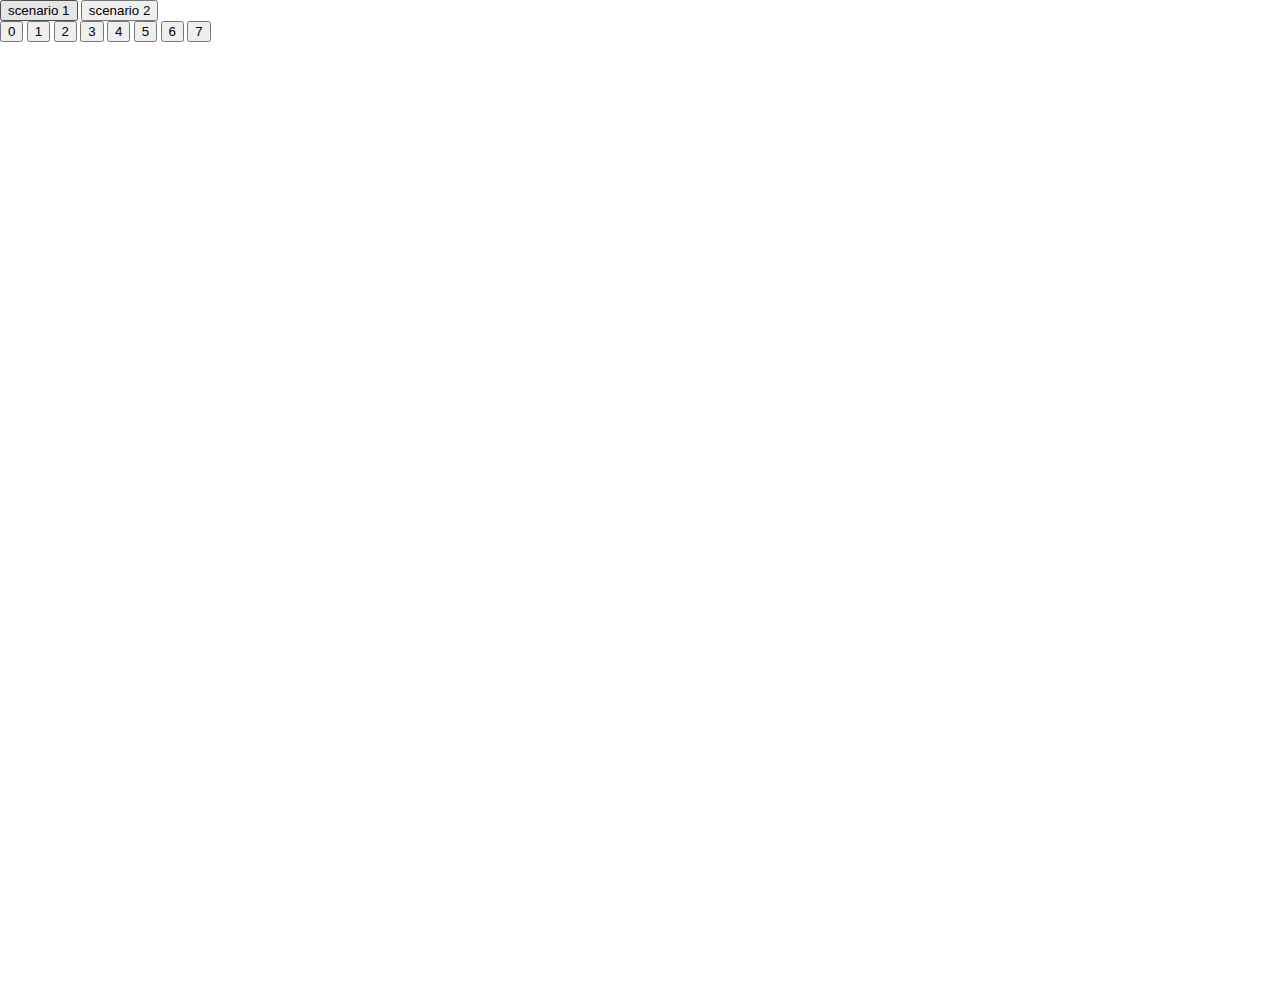
==== scenario2.html @ d7f0a626 "kkk" ====
<!DOCTYPE html> 
<html>
    <head>
        <meta charset="utf-8" />
        <meta name="format-detection" content="telephone=no" />
        <meta name="apple-mobile-web-app-capable" content="yes" />
        <!-- WARNING: for iOS 7, remove the width=device-width and height=device-height attributes. See https://issues.apache.org/jira/browse/CB-4323 -->
        <meta name="viewport" content="user-scalable=no, initial-scale=1, maximum-scale=1, minimum-scale=1, width=device-width, height=device-height, target-densitydpi=device-dpi" />
        <link rel="stylesheet" type="text/css" href="css/index.css" />
        <title>HCI</title>
    </head>
<body> 
    <div class="menu">
    <input type="button" value="scenario 1" onClick="document.location.href='index.html'">
    <input type="button" value="scenario 2" onClick="document.location.href='scenario2.html'">
    </div>    
    <div class="scenario2_menu">
    <input type="button" value="0" onClick="app.doScenario(0)">
    <input type="button" value="1" onClick="app.doScenario(1)">
    <input type="button" value="2" onClick="app.doScenario(2)">
    <input type="button" value="3" onClick="app.doScenario(3)">
    <input type="button" value="4" onClick="app.doScenario(4)">
    <input type="button" value="5" onClick="app.doScenario(5)">
    <input type="button" value="6" onClick="app.doScenario(6)">
    <input type="button" value="7" onClick="app.doScenario(7)">
    </div>  
    <div class="scenario2"></div>

        <script type="text/javascript" src="cordova.js"></script>
        <script type="text/javascript" src="js/jquery-2.0.3.min.js"></script>
        <script type="text/javascript" src="js/eq.js"></script>
        <script type="text/javascript" src="js/index.js"></script>
        <script type="text/javascript">
		
            app.initialize();
			
			jQuery(document).ready(function(e) {                
				var bod = jQuery('.scenario2');
				var wHeight = (jQuery(window).height()) + "px";
				bod.css('height', wHeight);
            });
        </script>
</body>
</html>
---- css/index.css ----
/*
 * Licensed to the Apache Software Foundation (ASF) under one
 * or more contributor license agreements.  See the NOTICE file
 * distributed with this work for additional information
 * regarding copyright ownership.  The ASF licenses this file
 * to you under the Apache License, Version 2.0 (the
 * "License"); you may not use this file except in compliance
 * with the License.  You may obtain a copy of the License at
 *
 * http://www.apache.org/licenses/LICENSE-2.0
 *
 * Unless required by applicable law or agreed to in writing,
 * software distributed under the License is distributed on an
 * "AS IS" BASIS, WITHOUT WARRANTIES OR CONDITIONS OF ANY
 * KIND, either express or implied.  See the License for the
 * specific language governing permissions and limitations
 * under the License.
 */
* {
    -webkit-tap-highlight-color: rgba(0,0,0,0); /* make transparent link selection, adjust last value opacity 0 to 1.0 */
}

body {
    -webkit-touch-callout: none;                /* prevent callout to copy image, etc when tap to hold */
    -webkit-text-size-adjust: none;             /* prevent webkit from resizing text to fit */
    -webkit-user-select: none;                  /* prevent copy paste, to allow, change 'none' to 'text' */
    
    font-family:'HelveticaNeue-Light', 'HelveticaNeue', Helvetica, Arial, sans-serif;
    font-size:12px;
    height:100%;
    margin:0px;
    padding:0px;
    text-transform:uppercase;
    width:100%;
}

/* Portrait layout (default) */
.app, .scenario2 {  
	overflow:hidden;
    min-height:100%;                  
    width:100%;                  
    text-align:center; 
	position:absolute;
	top:100px;
	left:0px;
	z-index:1;
} 
 

.zoomed { 
    overflow:hidden;
    min-height:100%;                  
    width:100%;                  
    text-align:center; 
	position:absolute;
	top:100px;
	left:0px; 
	z-index:10 ;
} 
 
.loadingGif {
	position:absolute;
	left:50%;
	top:50%;
	z-index:100;
}
.loadingGif img{	
	height:400px;
	width:400px;
}

/* Landscape layout (with min-width) */
@media screen and (min-aspect-ratio: 1/1) and (min-width:400px) {
    .app {
        /*padding:75px 0px 75px 170px;   padding-top + padding-bottom + text area = image height */
      /*  margin:-90px 0px 0px -198px;   offset vertical: half of image height */
                                      /* offset horizontal: half of image width and text area width */
    }
}

h1 {
    font-size:24px;
    font-weight:normal;
    margin:0px;
    overflow:visible;
    padding:0px;
    text-align:center;
}

.event {
    border-radius:4px;
    -webkit-border-radius:4px;
    color:#FFFFFF;
    font-size:12px;
    margin:0px 30px;
    padding:2px 0px;
}

.event.listening {
    background-color:#333333;
    display:block;
}

.event.received {
    background-color:#4B946A;
    display:none;
}

@keyframes fade {
    from { opacity: 1.0; }
    50% { opacity: 0.4; }
    to { opacity: 1.0; }
}
 
@-webkit-keyframes fade {
    from { opacity: 1.0; }
    50% { opacity: 0.4; }
    to { opacity: 1.0; }
}
 
.blink {
    animation:fade 3000ms infinite;
    -webkit-animation:fade 3000ms infinite;
}
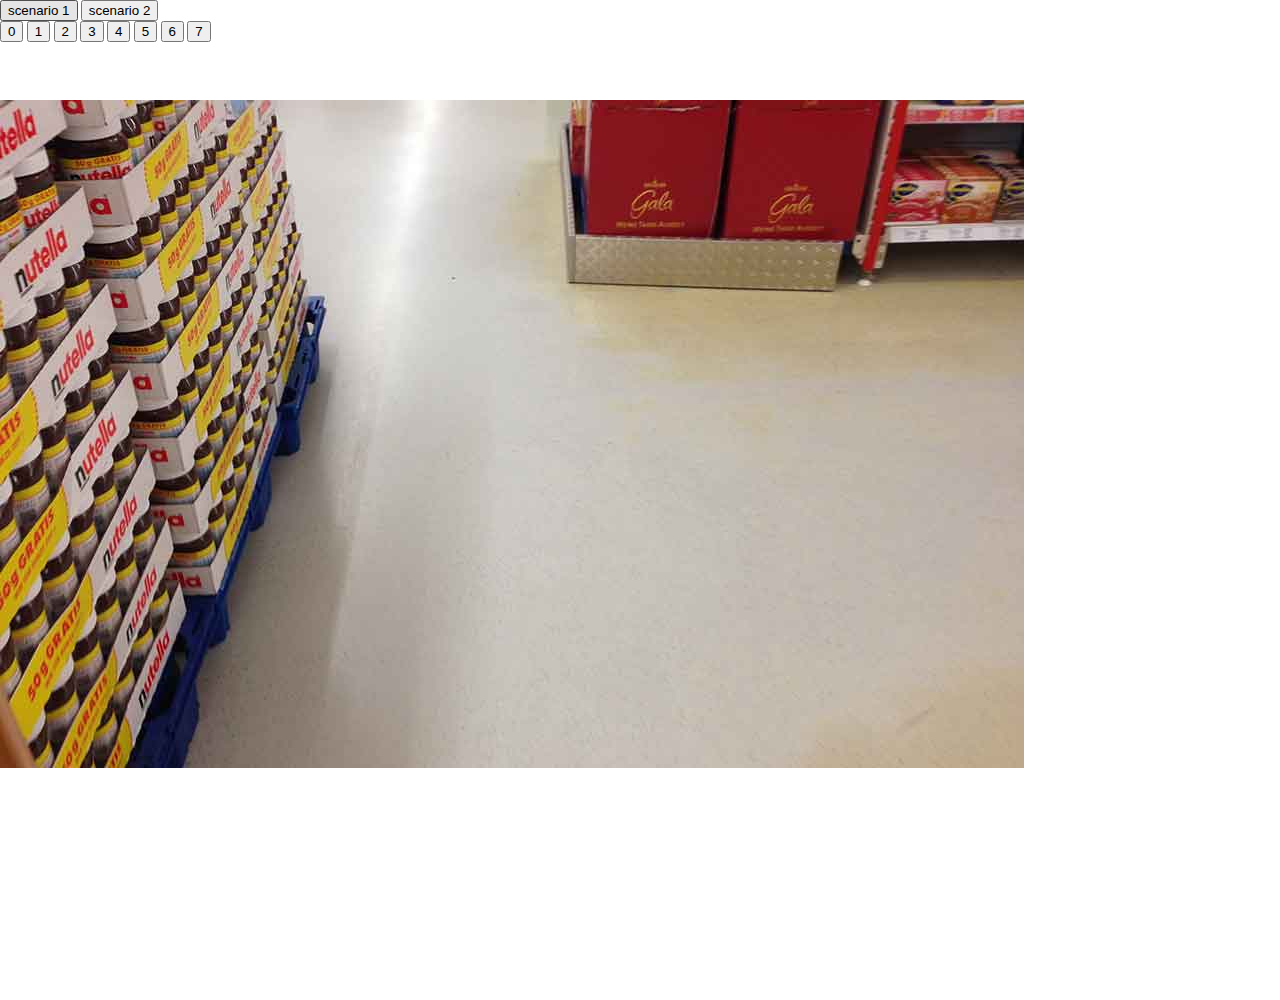
==== commit 7516a4f4: "add begining image on scenario2" ====
--- a/scenario2.html
+++ b/scenario2.html
@@ -38,6 +38,8 @@
 				var bod = jQuery('.scenario2');
 				var wHeight = (jQuery(window).height()) + "px";
 				bod.css('height', wHeight);
+				
+				app.doScenario("_1");
             });
         </script>
 </body>
--- a/css/index.css
+++ b/css/index.css
@@ -37,15 +37,28 @@
 /* Portrait layout (default) */
 .app, .scenario2 {  
 	overflow:hidden;
-    min-height:100%;                  
-    width:100%;                  
+    height:668px;                  
+    width:1024px;                  
     text-align:center; 
 	position:absolute;
 	top:100px;
 	left:0px;
 	z-index:1;
 } 
- 
+
+.cart{
+	position:absolute;
+	top:480px;
+	left:0px;
+	z-index:101;
+} 
+
+.cartanim{
+	position:absolute;
+	top:120px;
+	left:0px;
+	z-index:102;
+}
 
 .zoomed { 
     overflow:hidden;
@@ -60,8 +73,8 @@
  
 .loadingGif {
 	position:absolute;
-	left:50%;
-	top:50%;
+	left:30%;
+	top:5%;
 	z-index:100;
 }
 .loadingGif img{	
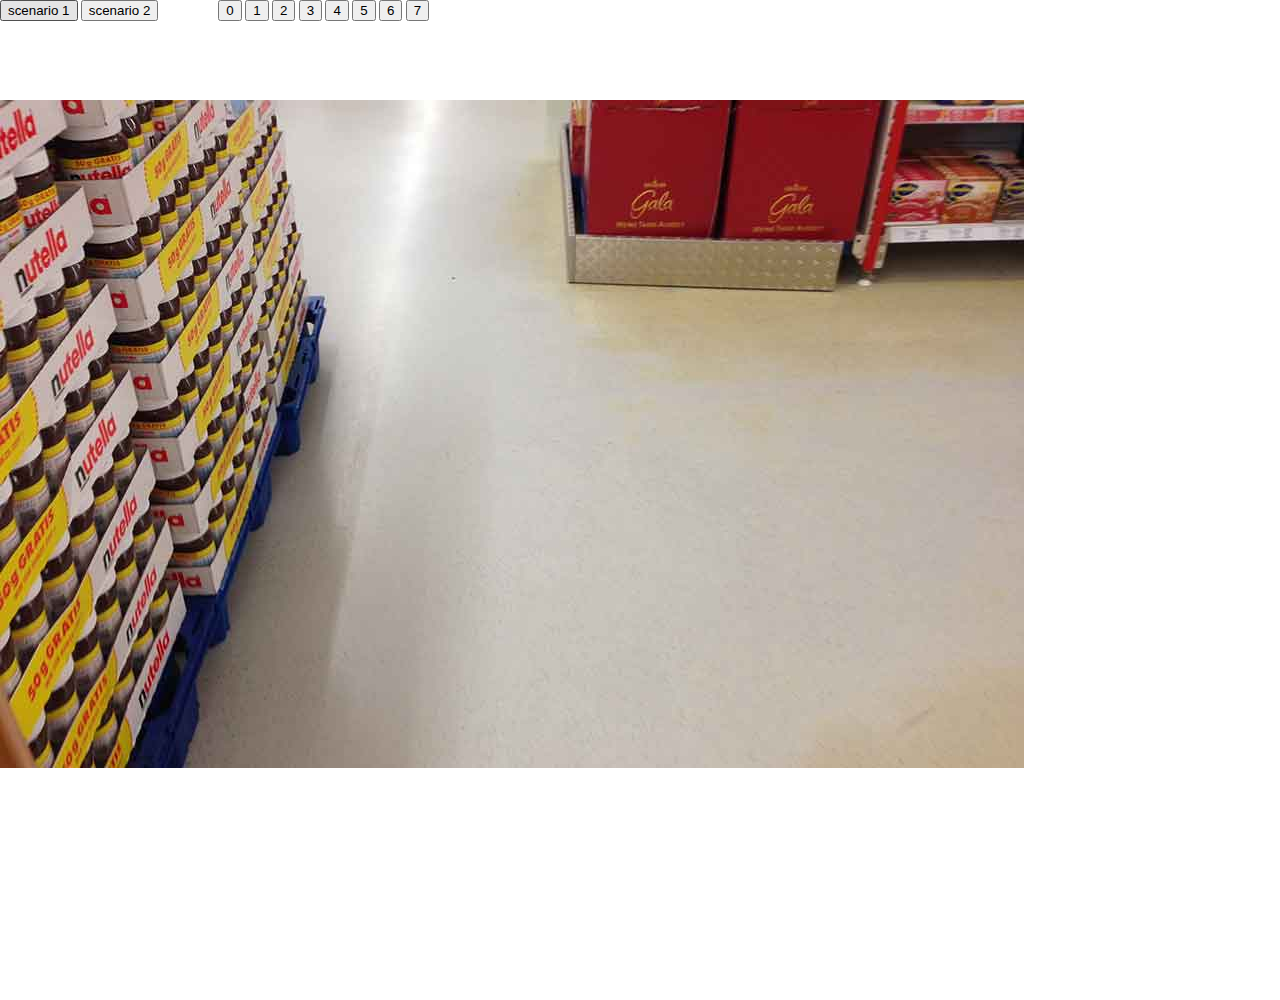
==== commit 0d4b68ce: "fixing scrolling issue" ====
--- a/scenario2.html
+++ b/scenario2.html
@@ -13,8 +13,7 @@
     <div class="menu">
     <input type="button" value="scenario 1" onClick="document.location.href='index.html'">
     <input type="button" value="scenario 2" onClick="document.location.href='scenario2.html'">
-    </div>    
-    <div class="scenario2_menu">
+    &nbsp;&nbsp;&nbsp;&nbsp;&nbsp;&nbsp;&nbsp;&nbsp;&nbsp;&nbsp;&nbsp;&nbsp;&nbsp;&nbsp;&nbsp;&nbsp;
     <input type="button" value="0" onClick="app.doScenario(0)">
     <input type="button" value="1" onClick="app.doScenario(1)">
     <input type="button" value="2" onClick="app.doScenario(2)">
@@ -23,7 +22,7 @@
     <input type="button" value="5" onClick="app.doScenario(5)">
     <input type="button" value="6" onClick="app.doScenario(6)">
     <input type="button" value="7" onClick="app.doScenario(7)">
-    </div>  
+    </div>     
     <div class="scenario2"></div>
 
         <script type="text/javascript" src="cordova.js"></script>
@@ -34,7 +33,15 @@
 		
             app.initialize();
 			
-			jQuery(document).ready(function(e) {                
+			jQuery(document).ready(function(e) {      
+				$(document).bind(
+				  'touchmove',
+				  function(e) {
+					e.preventDefault();
+				  }
+				);
+			
+			          
 				var bod = jQuery('.scenario2');
 				var wHeight = (jQuery(window).height()) + "px";
 				bod.css('height', wHeight);
--- a/css/index.css
+++ b/css/index.css
@@ -74,7 +74,7 @@
 .loadingGif {
 	position:absolute;
 	left:30%;
-	top:5%;
+	top:100px;
 	z-index:100;
 }
 .loadingGif img{	
